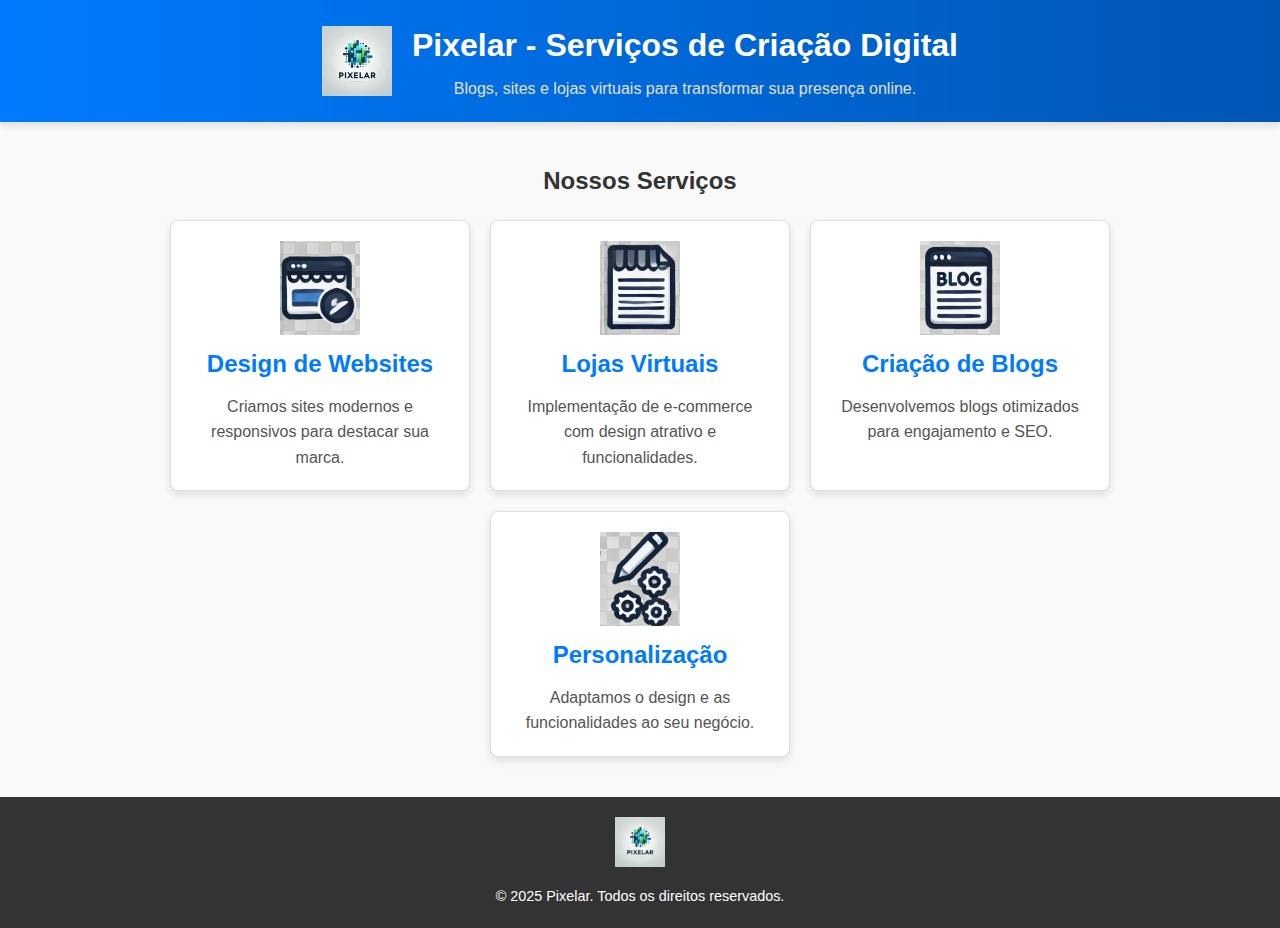
==== Nova pasta/index.html @ 21f3b379 "Primeiro commit - site Pixelar" ====
<!DOCTYPE html>
<html lang="en">
<head>
  <meta charset="UTF-8">
  <meta name="viewport" content="width=device-width, initial-scale=1.0">
  <title>Pixelar - Serviços Web</title>
  <style>
    /* Reset básico */
    * {
      margin: 0;
      padding: 0;
      box-sizing: border-box;
    }

    /* Estilo base */
    body {
      font-family: 'Arial', sans-serif;
      line-height: 1.6;
      background-color: #f9f9f9;
      color: #333;
    }

    /* Cabeçalho */
    header {
      background: linear-gradient(90deg, #007bff, #0056b3);
      color: #fff;
      padding: 20px;
      display: flex;
      align-items: center;
      justify-content: center;
      box-shadow: 0px 4px 8px rgba(0, 0, 0, 0.1);
    }

    header img {
      height: 70px;
      margin-right: 20px;
    }

    .header-content {
      text-align: center;
    }

    header h1 {
      font-size: 2rem;
      margin-bottom: 5px;
    }

    header p {
      font-size: 1rem;
      color: #e0e0e0;
    }

    /* Seções */
    section {
      max-width: 1200px;
      margin: 20px auto;
      padding: 20px;
    }

    /* Serviços - Layout Flexível */
    .services {
      display: flex;
      flex-wrap: wrap;
      justify-content: center;
      gap: 20px;
    }

    .service {
      background: #fff;
      border: 1px solid #ddd;
      border-radius: 8px;
      box-shadow: 0 4px 8px rgba(0, 0, 0, 0.1);
      width: 300px;
      text-align: center;
      padding: 20px;
      position: relative;
    }

    /* Ícones dos serviços */
    .service .icon {
      width: 80px;
      height: 94px;
      margin: 0 auto 10px;
      background-image: url('images/sprite-image.png');
      background-size: 400px 400px;
    }

    /* Coordenadas específicas para cada serviço */
    .service.web-design .icon {
      background-position: 0px -106px;
    }

    .service.ecommerce .icon {
      background-position: 4px -204px;
    }

    .service.blogs .icon {
      background-position: -316px -204px;
    }

    .service.customization .icon {
      background-position: -236px -204px;
    }

    /* Títulos e descrições dos serviços */
    .service h3 {
      font-size: 1.5rem;
      color: #007bff;
      margin-bottom: 10px;
    }

    .service p {
      font-size: 1rem;
      color: #555;
    }

    /* Rodapé */
    footer {
      background-color: #333;
      color: #fff;
      text-align: center;
      padding: 20px;
    }

    footer img {
      height: 50px;
      margin-bottom: 10px;
    }

    footer p {
      font-size: 0.9rem;
    }

    /* Responsividade */
    @media (max-width: 768px) {
      header {
        flex-direction: column;
      }

      header img {
        margin-right: 0;
        margin-bottom: 10px;
      }

      header h1 {
        font-size: 1.8rem;
      }

      header p {
        font-size: 0.9rem;
      }

      .service {
        width: 90%;
      }
    }
  </style>
</head>
<body>
  <!-- Cabeçalho -->
  <header>
    <img src="images/logo-pixelar.png" alt="Logo Pixelar">
    <div class="header-content">
      <h1>Pixelar - Serviços de Criação Digital</h1>
      <p>Blogs, sites e lojas virtuais para transformar sua presença online.</p>
    </div>
  </header>

  <!-- Seção de serviços -->
  <section>
    <h2 style="text-align:center; margin-bottom: 20px;">Nossos Serviços</h2>
    <div class="services">
      <div class="service web-design">
        <div class="icon"></div>
        <h3>Design de Websites</h3>
        <p>Criamos sites modernos e responsivos para destacar sua marca.</p>
      </div>

      <div class="service ecommerce">
        <div class="icon"></div>
        <h3>Lojas Virtuais</h3>
        <p>Implementação de e-commerce com design atrativo e funcionalidades.</p>
      </div>

      <div class="service blogs">
        <div class="icon"></div>
        <h3>Criação de Blogs</h3>
        <p>Desenvolvemos blogs otimizados para engajamento e SEO.</p>
      </div>

      <div class="service customization">
        <div class="icon"></div>
        <h3>Personalização</h3>
        <p>Adaptamos o design e as funcionalidades ao seu negócio.</p>
      </div>
    </div>
  </section>

  <!-- Rodapé -->
  <footer>
    <img src="images/logo-pixelar.png" alt="Logo Pixelar">
    <p>&copy; 2025 Pixelar. Todos os direitos reservados.</p>
  </footer>
</body>
</html>
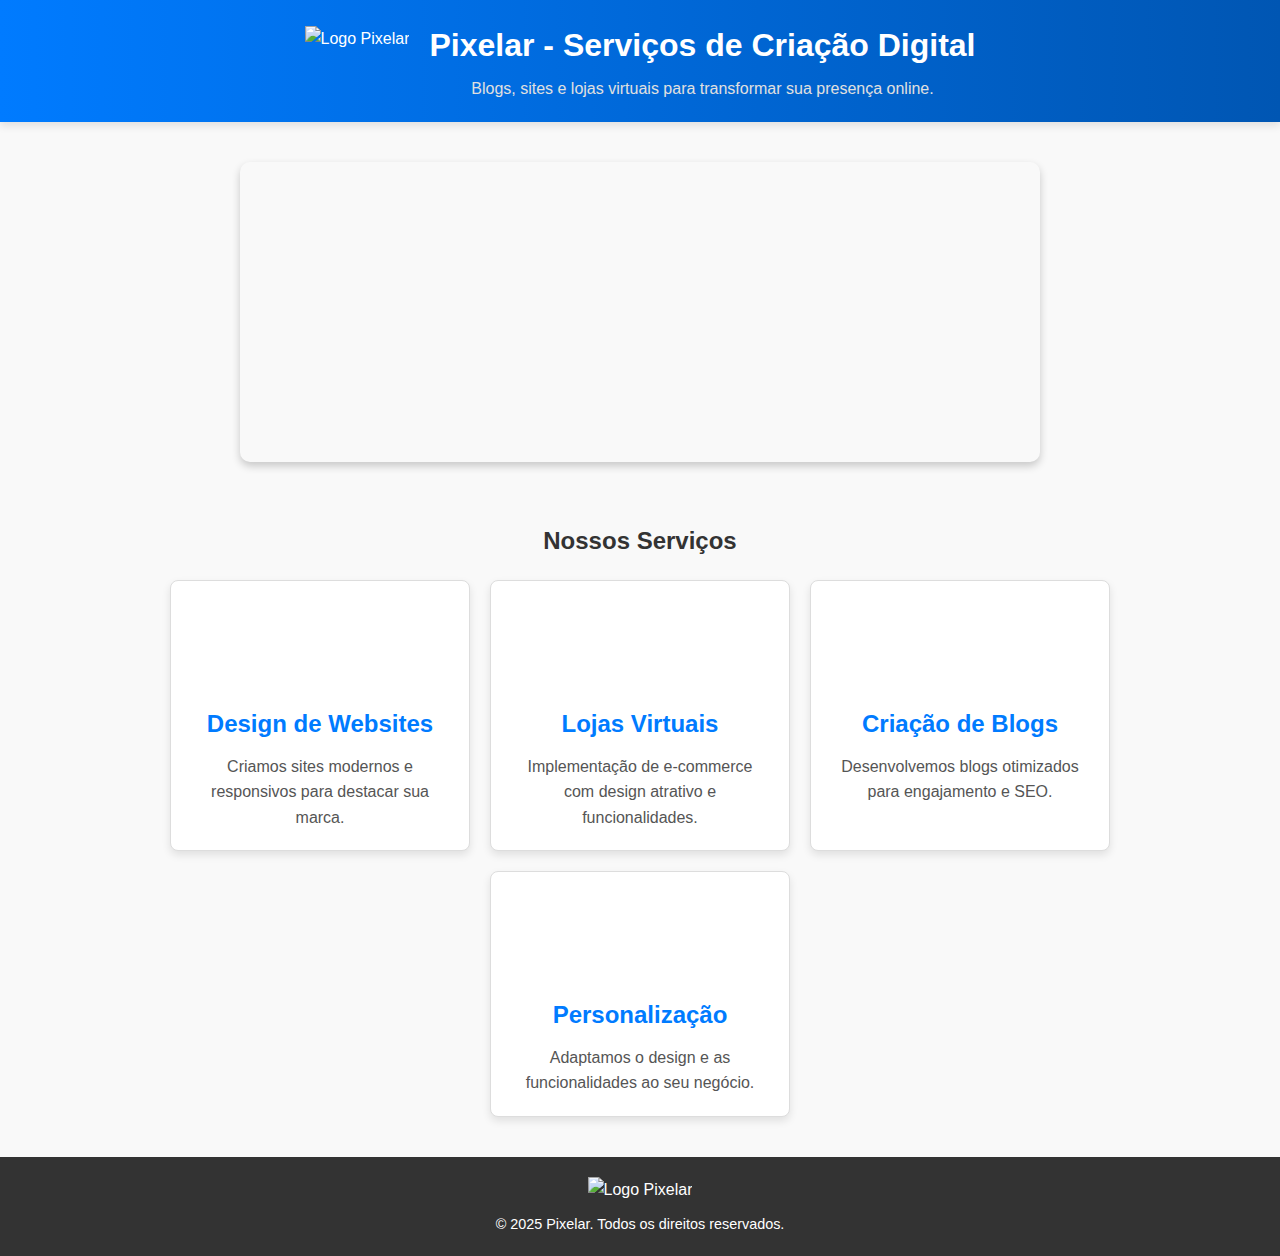
==== commit b024b81a: "ajustes slides mobile" ====
--- a/Nova pasta/index.html
+++ b/Nova pasta/index.html
@@ -50,6 +50,67 @@
       color: #e0e0e0;
     }
 
+    /* Seção de banner */
+    .banner-container {
+      width: 100%;
+      max-width: 1200px;
+      margin: 20px auto;
+      padding: 20px;
+      position: relative;
+    }
+
+    .slideshow-container {
+      width: 100%;
+      max-width: 800px;
+      height: 300px;
+      overflow: hidden;
+      position: relative;
+      border-radius: 10px;
+      box-shadow: 0 4px 8px rgba(0, 0, 0, 0.2);
+      margin: 0 auto;
+    }
+
+    .slideshow {
+      width: 3200px; /* 800px * 4 banners */
+      height: 300px;
+      display: flex;
+      position: relative;
+      background-image: url('images/banner-sprite.png');
+      background-size: 3200px 300px;
+      animation: slide 12s infinite;
+    }
+
+    @keyframes slide {
+      0% { transform: translateX(0); }
+      25% { transform: translateX(-800px); }
+      50% { transform: translateX(-1600px); }
+      75% { transform: translateX(-2400px); }
+      100% { transform: translateX(0); }
+    }
+
+    /* Botões para navegação */
+    .prev, .next {
+      position: absolute;
+      top: 50%;
+      transform: translateY(-50%);
+      font-size: 2rem;
+      color: white;
+      background: rgba(0, 0, 0, 0.5);
+      border: none;
+      padding: 10px 20px;
+      cursor: pointer;
+      z-index: 10;
+      border-radius: 5px;
+    }
+
+    .prev {
+      left: 10px;
+    }
+
+    .next {
+      right: 10px;
+    }
+
     /* Seções */
     section {
       max-width: 1200px;
@@ -76,7 +137,6 @@
       position: relative;
     }
 
-    /* Ícones dos serviços */
     .service .icon {
       width: 80px;
       height: 94px;
@@ -85,7 +145,6 @@
       background-size: 400px 400px;
     }
 
-    /* Coordenadas específicas para cada serviço */
     .service.web-design .icon {
       background-position: 0px -106px;
     }
@@ -102,7 +161,6 @@
       background-position: -236px -204px;
     }
 
-    /* Títulos e descrições dos serviços */
     .service h3 {
       font-size: 1.5rem;
       color: #007bff;
@@ -166,6 +224,13 @@
     </div>
   </header>
 
+  <!-- Seção de Banner -->
+  <div class="banner-container">
+    <div class="slideshow-container">
+      <div class="slideshow"></div>
+    </div>
+  </div>
+
   <!-- Seção de serviços -->
   <section>
     <h2 style="text-align:center; margin-bottom: 20px;">Nossos Serviços</h2>
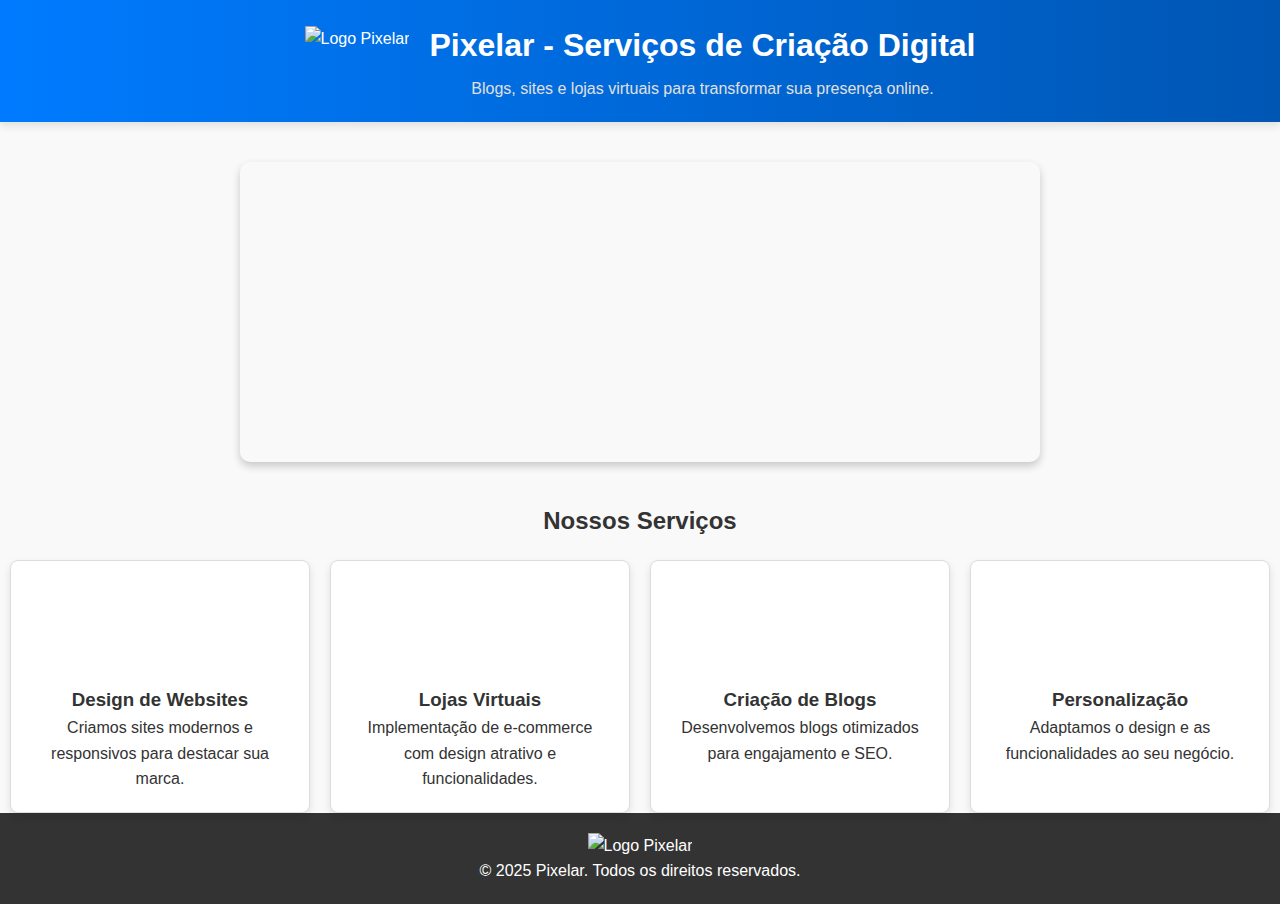
==== commit 6eab4fb3: "Seção portifólio" ====
--- a/Nova pasta/index.html
+++ b/Nova pasta/index.html
@@ -4,215 +4,7 @@
   <meta charset="UTF-8">
   <meta name="viewport" content="width=device-width, initial-scale=1.0">
   <title>Pixelar - Serviços Web</title>
-  <style>
-    /* Reset básico */
-    * {
-      margin: 0;
-      padding: 0;
-      box-sizing: border-box;
-    }
-
-    /* Estilo base */
-    body {
-      font-family: 'Arial', sans-serif;
-      line-height: 1.6;
-      background-color: #f9f9f9;
-      color: #333;
-    }
-
-    /* Cabeçalho */
-    header {
-      background: linear-gradient(90deg, #007bff, #0056b3);
-      color: #fff;
-      padding: 20px;
-      display: flex;
-      align-items: center;
-      justify-content: center;
-      box-shadow: 0px 4px 8px rgba(0, 0, 0, 0.1);
-    }
-
-    header img {
-      height: 70px;
-      margin-right: 20px;
-    }
-
-    .header-content {
-      text-align: center;
-    }
-
-    header h1 {
-      font-size: 2rem;
-      margin-bottom: 5px;
-    }
-
-    header p {
-      font-size: 1rem;
-      color: #e0e0e0;
-    }
-
-    /* Seção de banner */
-    .banner-container {
-      width: 100%;
-      max-width: 1200px;
-      margin: 20px auto;
-      padding: 20px;
-      position: relative;
-    }
-
-    .slideshow-container {
-      width: 100%;
-      max-width: 800px;
-      height: 300px;
-      overflow: hidden;
-      position: relative;
-      border-radius: 10px;
-      box-shadow: 0 4px 8px rgba(0, 0, 0, 0.2);
-      margin: 0 auto;
-    }
-
-    .slideshow {
-      width: 3200px; /* 800px * 4 banners */
-      height: 300px;
-      display: flex;
-      position: relative;
-      background-image: url('images/banner-sprite.png');
-      background-size: 3200px 300px;
-      animation: slide 12s infinite;
-    }
-
-    @keyframes slide {
-      0% { transform: translateX(0); }
-      25% { transform: translateX(-800px); }
-      50% { transform: translateX(-1600px); }
-      75% { transform: translateX(-2400px); }
-      100% { transform: translateX(0); }
-    }
-
-    /* Botões para navegação */
-    .prev, .next {
-      position: absolute;
-      top: 50%;
-      transform: translateY(-50%);
-      font-size: 2rem;
-      color: white;
-      background: rgba(0, 0, 0, 0.5);
-      border: none;
-      padding: 10px 20px;
-      cursor: pointer;
-      z-index: 10;
-      border-radius: 5px;
-    }
-
-    .prev {
-      left: 10px;
-    }
-
-    .next {
-      right: 10px;
-    }
-
-    /* Seções */
-    section {
-      max-width: 1200px;
-      margin: 20px auto;
-      padding: 20px;
-    }
-
-    /* Serviços - Layout Flexível */
-    .services {
-      display: flex;
-      flex-wrap: wrap;
-      justify-content: center;
-      gap: 20px;
-    }
-
-    .service {
-      background: #fff;
-      border: 1px solid #ddd;
-      border-radius: 8px;
-      box-shadow: 0 4px 8px rgba(0, 0, 0, 0.1);
-      width: 300px;
-      text-align: center;
-      padding: 20px;
-      position: relative;
-    }
-
-    .service .icon {
-      width: 80px;
-      height: 94px;
-      margin: 0 auto 10px;
-      background-image: url('images/sprite-image.png');
-      background-size: 400px 400px;
-    }
-
-    .service.web-design .icon {
-      background-position: 0px -106px;
-    }
-
-    .service.ecommerce .icon {
-      background-position: 4px -204px;
-    }
-
-    .service.blogs .icon {
-      background-position: -316px -204px;
-    }
-
-    .service.customization .icon {
-      background-position: -236px -204px;
-    }
-
-    .service h3 {
-      font-size: 1.5rem;
-      color: #007bff;
-      margin-bottom: 10px;
-    }
-
-    .service p {
-      font-size: 1rem;
-      color: #555;
-    }
-
-    /* Rodapé */
-    footer {
-      background-color: #333;
-      color: #fff;
-      text-align: center;
-      padding: 20px;
-    }
-
-    footer img {
-      height: 50px;
-      margin-bottom: 10px;
-    }
-
-    footer p {
-      font-size: 0.9rem;
-    }
-
-    /* Responsividade */
-    @media (max-width: 768px) {
-      header {
-        flex-direction: column;
-      }
-
-      header img {
-        margin-right: 0;
-        margin-bottom: 10px;
-      }
-
-      header h1 {
-        font-size: 1.8rem;
-      }
-
-      header p {
-        font-size: 0.9rem;
-      }
-
-      .service {
-        width: 90%;
-      }
-    }
-  </style>
+  <link rel="stylesheet" href="styles.css">
 </head>
 <body>
   <!-- Cabeçalho -->
@@ -266,5 +58,7 @@
     <img src="images/logo-pixelar.png" alt="Logo Pixelar">
     <p>&copy; 2025 Pixelar. Todos os direitos reservados.</p>
   </footer>
+
+  <script src="scripts.js"></script>
 </body>
 </html>
--- a/Nova pasta/styles.css
+++ b/Nova pasta/styles.css
@@ -0,0 +1,169 @@
+/* Reset básico */
+* {
+  margin: 0;
+  padding: 0;
+  box-sizing: border-box;
+}
+
+/* Estilo base */
+body {
+  font-family: 'Arial', sans-serif;
+  line-height: 1.6;
+  background-color: #f9f9f9;
+  color: #333;
+}
+
+/* Cabeçalho */
+header {
+  background: linear-gradient(90deg, #007bff, #0056b3);
+  color: #fff;
+  padding: 20px;
+  display: flex;
+  align-items: center;
+  justify-content: center;
+  box-shadow: 0px 4px 8px rgba(0, 0, 0, 0.1);
+}
+
+header img {
+  height: 70px;
+  margin-right: 20px;
+}
+
+.header-content {
+  text-align: center;
+}
+
+header h1 {
+  font-size: 2rem;
+  margin-bottom: 5px;
+}
+
+header p {
+  font-size: 1rem;
+  color: #e0e0e0;
+}
+
+/* Banner */
+.banner-container {
+  width: 100%;
+  max-width: 1200px;
+  margin: 20px auto;
+  padding: 20px;
+}
+
+.slideshow-container {
+  width: 100%;
+  max-width: 800px;
+  height: 300px;
+  overflow: hidden;
+  position: relative;
+  border-radius: 10px;
+  box-shadow: 0 4px 8px rgba(0, 0, 0, 0.2);
+  margin: 0 auto; /* Centraliza horizontalmente */
+  display: block; /* Garante o comportamento correto */
+}
+
+
+.slideshow {
+  width: 3200px;
+  height: 300px;
+  display: flex;
+  background-image: url('images/banner-sprite.png');
+  background-size: 3200px 300px;
+  animation: slide 12s infinite;
+}
+
+@keyframes slide {
+  0% { transform: translateX(0); }
+  25% { transform: translateX(-800px); }
+  50% { transform: translateX(-1600px); }
+  75% { transform: translateX(-2400px); }
+  100% { transform: translateX(0); }
+}
+
+/* Serviços */
+.services {
+  display: flex;
+  flex-wrap: wrap;
+  justify-content: center;
+  gap: 20px;
+}
+
+.service {
+  background: #fff;
+  border: 1px solid #ddd;
+  border-radius: 8px;
+  box-shadow: 0 4px 8px rgba(0, 0, 0, 0.1);
+  width: 300px;
+  text-align: center;
+  padding: 20px;
+}
+
+.service .icon {
+  width: 80px;
+  height: 94px;
+  margin: 0 auto 10px;
+  background-image: url('images/sprite-image.png');
+  background-size: 400px 400px;
+}
+
+.service.web-design .icon {
+  background-position: 0px -106px;
+}
+
+.service.ecommerce .icon {
+  background-position: 4px -204px;
+}
+
+.service.blogs .icon {
+  background-position: -316px -204px;
+}
+
+.service.customization .icon {
+  background-position: -236px -204px;
+}
+
+/* Rodapé */
+footer {
+  background-color: #333;
+  color: #fff;
+  text-align: center;
+  padding: 20px;
+}
+
+footer img {
+  height: 50px;
+}
+
+/* Responsividade */
+@media (max-width: 768px) {
+  .slideshow {
+    background-image: url('images/mobile-banner-sprite.png');
+    background-size: 1600px 300px;
+  }
+
+  @keyframes slide {
+    0% { transform: translateX(0); }
+    25% { transform: translateX(-400px); }
+    50% { transform: translateX(-800px); }
+    75% { transform: translateX(-1200px); }
+    100% { transform: translateX(0); }
+  }
+   /* Ajuste do título no mobile */
+  header h1 {
+    font-size: 1.5rem; /* Define um tamanho menor para o título */
+  }
+
+  /* Ajuste da logo no mobile */
+  header {
+    flex-direction: column; /* Alinha os elementos verticalmente */
+    text-align: center; /* Centraliza o conteúdo */
+  }
+
+  header img {
+    margin-bottom: 10px; /* Espaço entre a logo e o título */
+    width: 120px; /* Aumenta a largura da logo */
+    height: auto; /* Mantém a proporção da imagem */
+  }
+
+}
